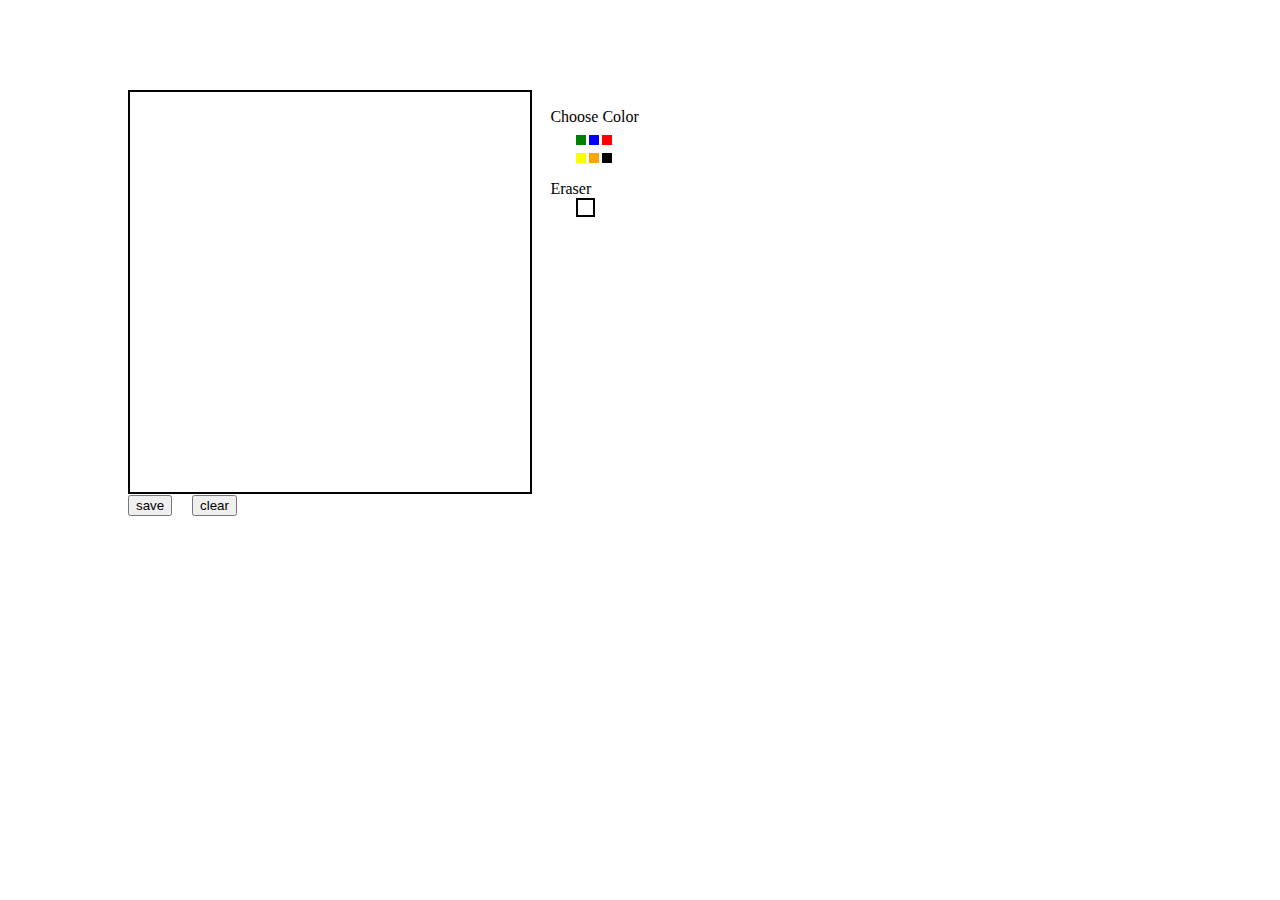
==== canvas.html @ a9776a5b "Create canvas.html" ====
<html>
    <script type="text/javascript">
    var canvas, ctx, flag = false,
        prevX = 0,
        currX = 0,
        prevY = 0,
        currY = 0,
        dot_flag = false;

    var x = "black",
        y = 2;
    
    function init() {
        canvas = document.getElementById('can');
        ctx = canvas.getContext("2d");
        w = canvas.width;
        h = canvas.height;
    
        canvas.addEventListener("mousemove", function (e) {
            findxy('move', e)
        }, false);
        canvas.addEventListener("mousedown", function (e) {
            findxy('down', e)
        }, false);
        canvas.addEventListener("mouseup", function (e) {
            findxy('up', e)
        }, false);
        canvas.addEventListener("mouseout", function (e) {
            findxy('out', e)
        }, false);
    }
    
    function color(obj) {
        switch (obj.id) {
            case "green":
                x = "green";
                break;
            case "blue":
                x = "blue";
                break;
            case "red":
                x = "red";
                break;
            case "yellow":
                x = "yellow";
                break;
            case "orange":
                x = "orange";
                break;
            case "black":
                x = "black";
                break;
            case "white":
                x = "white";
                break;
        }
        if (x == "white") y = 14;
        else y = 2;
    
    }
    
    function draw() {
        ctx.beginPath();
        ctx.moveTo(prevX, prevY);
        ctx.lineTo(currX, currY);
        ctx.strokeStyle = x;
        ctx.lineWidth = y;
        ctx.stroke();
        ctx.closePath();
    }
    
    function erase() {
        var m = confirm("Want to clear");
        if (m) {
            ctx.clearRect(0, 0, w, h);
            document.getElementById("canvasimg").style.display = "none";
        }
    }
    
    function save() {
        document.getElementById("canvasimg").style.border = "2px solid";
        var dataURL = canvas.toDataURL();
        document.getElementById("canvasimg").src = dataURL;
        document.getElementById("canvasimg").style.display = "inline";
    }
    
    function findxy(res, e) {
        if (res == 'down') {
            prevX = currX;
            prevY = currY;
            currX = e.clientX - canvas.offsetLeft;
            currY = e.clientY - canvas.offsetTop;
    
            flag = true;
            dot_flag = true;
            if (dot_flag) {
                ctx.beginPath();
                ctx.fillStyle = x;
                ctx.fillRect(currX, currY, 2, 2);
                ctx.closePath();
                dot_flag = false;
            }
        }
        if (res == 'up' || res == "out") {
            flag = false;
        }
        if (res == 'move') {
            if (flag) {
                prevX = currX;
                prevY = currY;
                currX = e.clientX - canvas.offsetLeft;
                currY = e.clientY - canvas.offsetTop;
                draw();
            }
        }
    }
    </script>
    <body onload="init()">
        <canvas id="can" width="400" height="400" style="position:absolute;top:10%;left:10%;border:2px solid;"></canvas>
        <div style="position:absolute;top:12%;left:43%;">Choose Color</div>
        <div style="position:absolute;top:15%;left:45%;width:10px;height:10px;background:green;" id="green" onclick="color(this)"></div>
        <div style="position:absolute;top:15%;left:46%;width:10px;height:10px;background:blue;" id="blue" onclick="color(this)"></div>
        <div style="position:absolute;top:15%;left:47%;width:10px;height:10px;background:red;" id="red" onclick="color(this)"></div>
        <div style="position:absolute;top:17%;left:45%;width:10px;height:10px;background:yellow;" id="yellow" onclick="color(this)"></div>
        <div style="position:absolute;top:17%;left:46%;width:10px;height:10px;background:orange;" id="orange" onclick="color(this)"></div>
        <div style="position:absolute;top:17%;left:47%;width:10px;height:10px;background:black;" id="black" onclick="color(this)"></div>
        <div style="position:absolute;top:20%;left:43%;">Eraser</div>
        <div style="position:absolute;top:22%;left:45%;width:15px;height:15px;background:white;border:2px solid;" id="white" onclick="color(this)"></div>
        <img id="canvasimg" style="position:absolute;top:10%;left:52%;" style="display:none;">
        <input type="button" value="save" id="btn" size="30" onclick="save()" style="position:absolute;top:55%;left:10%;">
        <input type="button" value="clear" id="clr" size="23" onclick="erase()" style="position:absolute;top:55%;left:15%;">
    </body>
    </html>
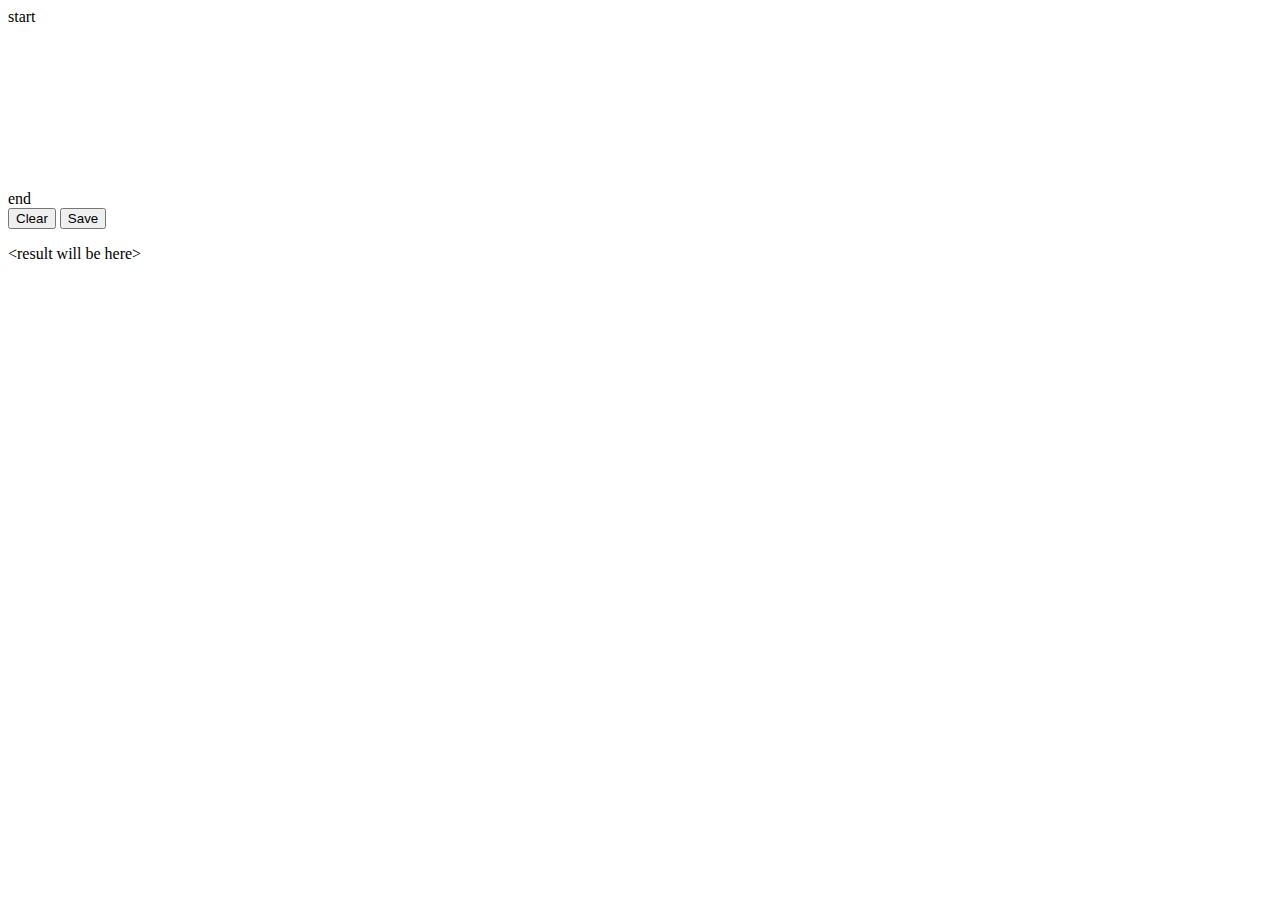
==== commit 0f6c3b7b: "Update canvas.html" ====
--- a/canvas.html
+++ b/canvas.html
@@ -1,133 +1,29 @@
- <html>
-    <script type="text/javascript">
-    var canvas, ctx, flag = false,
-        prevX = 0,
-        currX = 0,
-        prevY = 0,
-        currY = 0,
-        dot_flag = false;
+<!DOCTYPE html>
+<html lang="en" >
+<head>
+  <meta charset="UTF-8">
+  <title>CodePen - canvas mobile test</title>
+  <link rel="stylesheet" href="style.css">
 
-    var x = "black",
-        y = 2;
-    
-    function init() {
-        canvas = document.getElementById('can');
-        ctx = canvas.getContext("2d");
-        w = canvas.width;
-        h = canvas.height;
-    
-        canvas.addEventListener("mousemove", function (e) {
-            findxy('move', e)
-        }, false);
-        canvas.addEventListener("mousedown", function (e) {
-            findxy('down', e)
-        }, false);
-        canvas.addEventListener("mouseup", function (e) {
-            findxy('up', e)
-        }, false);
-        canvas.addEventListener("mouseout", function (e) {
-            findxy('out', e)
-        }, false);
-    }
-    
-    function color(obj) {
-        switch (obj.id) {
-            case "green":
-                x = "green";
-                break;
-            case "blue":
-                x = "blue";
-                break;
-            case "red":
-                x = "red";
-                break;
-            case "yellow":
-                x = "yellow";
-                break;
-            case "orange":
-                x = "orange";
-                break;
-            case "black":
-                x = "black";
-                break;
-            case "white":
-                x = "white";
-                break;
-        }
-        if (x == "white") y = 14;
-        else y = 2;
-    
-    }
-    
-    function draw() {
-        ctx.beginPath();
-        ctx.moveTo(prevX, prevY);
-        ctx.lineTo(currX, currY);
-        ctx.strokeStyle = x;
-        ctx.lineWidth = y;
-        ctx.stroke();
-        ctx.closePath();
-    }
-    
-    function erase() {
-        var m = confirm("Want to clear");
-        if (m) {
-            ctx.clearRect(0, 0, w, h);
-            document.getElementById("canvasimg").style.display = "none";
-        }
-    }
-    
-    function save() {
-        document.getElementById("canvasimg").style.border = "2px solid";
-        var dataURL = canvas.toDataURL();
-        document.getElementById("canvasimg").src = dataURL;
-        document.getElementById("canvasimg").style.display = "inline";
-    }
-    
-    function findxy(res, e) {
-        if (res == 'down') {
-            prevX = currX;
-            prevY = currY;
-            currX = e.clientX - canvas.offsetLeft;
-            currY = e.clientY - canvas.offsetTop;
-    
-            flag = true;
-            dot_flag = true;
-            if (dot_flag) {
-                ctx.beginPath();
-                ctx.fillStyle = x;
-                ctx.fillRect(currX, currY, 2, 2);
-                ctx.closePath();
-                dot_flag = false;
-            }
-        }
-        if (res == 'up' || res == "out") {
-            flag = false;
-        }
-        if (res == 'move') {
-            if (flag) {
-                prevX = currX;
-                prevY = currY;
-                currX = e.clientX - canvas.offsetLeft;
-                currY = e.clientY - canvas.offsetTop;
-                draw();
-            }
-        }
-    }
-    </script>
-    <body onload="init()">
-        <canvas id="can" width="400" height="400" style="position:absolute;top:10%;left:10%;border:2px solid;"></canvas>
-        <div style="position:absolute;top:12%;left:43%;">Choose Color</div>
-        <div style="position:absolute;top:15%;left:45%;width:10px;height:10px;background:green;" id="green" onclick="color(this)"></div>
-        <div style="position:absolute;top:15%;left:46%;width:10px;height:10px;background:blue;" id="blue" onclick="color(this)"></div>
-        <div style="position:absolute;top:15%;left:47%;width:10px;height:10px;background:red;" id="red" onclick="color(this)"></div>
-        <div style="position:absolute;top:17%;left:45%;width:10px;height:10px;background:yellow;" id="yellow" onclick="color(this)"></div>
-        <div style="position:absolute;top:17%;left:46%;width:10px;height:10px;background:orange;" id="orange" onclick="color(this)"></div>
-        <div style="position:absolute;top:17%;left:47%;width:10px;height:10px;background:black;" id="black" onclick="color(this)"></div>
-        <div style="position:absolute;top:20%;left:43%;">Eraser</div>
-        <div style="position:absolute;top:22%;left:45%;width:15px;height:15px;background:white;border:2px solid;" id="white" onclick="color(this)"></div>
-        <img id="canvasimg" style="position:absolute;top:10%;left:52%;" style="display:none;">
-        <input type="button" value="save" id="btn" size="30" onclick="save()" style="position:absolute;top:55%;left:10%;">
-        <input type="button" value="clear" id="clr" size="23" onclick="erase()" style="position:absolute;top:55%;left:15%;">
-    </body>
-    </html>
+</head>
+<body id="bodyid">
+<!-- partial:index.partial.html -->
+<div>start</div>
+<canvas id="sig-canvas" width="320" height="160">
+Get a better browser, bro.
+</canvas>
+<div>end</div>
+<button type=button
+        onclick="clearCanvas()">
+ Clear
+</button>
+<button type=button
+        onclick="saveCanvas()">
+ Save
+</button>
+<p id="result">&ltresult will be here&gt<p>
+<!-- partial -->
+  <script  src="./script.js"></script>
+
+</body>
+</html>
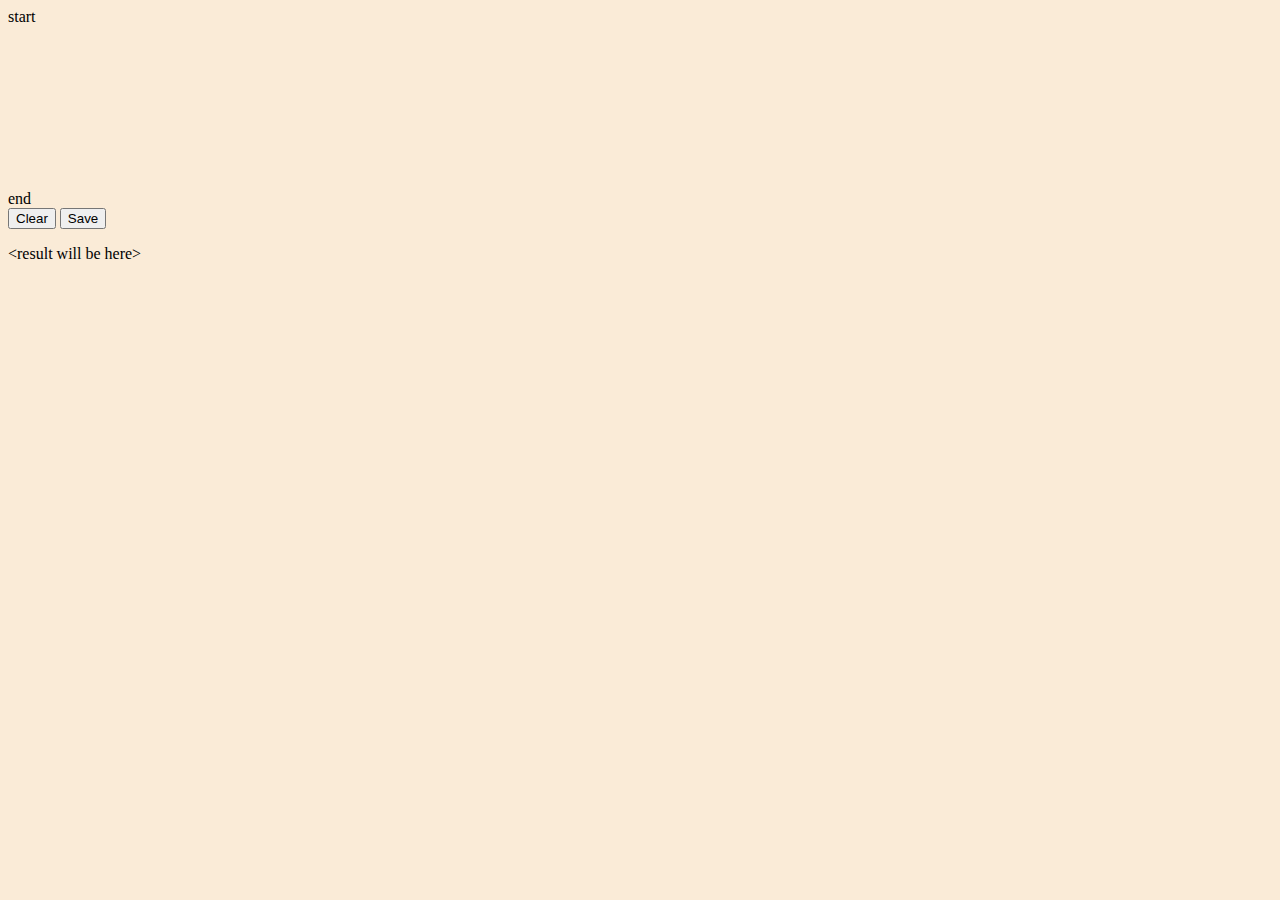
==== commit fd9481bf: "Update canvas.html" ====
--- a/canvas.html
+++ b/canvas.html
@@ -3,7 +3,7 @@
 <head>
   <meta charset="UTF-8">
   <title>CodePen - canvas mobile test</title>
-  <link rel="stylesheet" href="style.css">
+  <link rel="stylesheet" href="canvasstyle.css">
 
 </head>
 <body id="bodyid">
@@ -23,7 +23,7 @@
 </button>
 <p id="result">&ltresult will be here&gt<p>
 <!-- partial -->
-  <script  src="./script.js"></script>
+  <script  src="./canvasscript.js"></script>
 
 </body>
 </html>
--- a/canvasstyle.css
+++ b/canvasstyle.css
@@ -0,0 +1,6 @@
+#bodyid {
+    background: url(./Sea_Beach_Background.jpg);
+    background-repeat: no-repeat;
+    background-size: 300px 100px;
+    background-color: antiquewhite;
+  }
